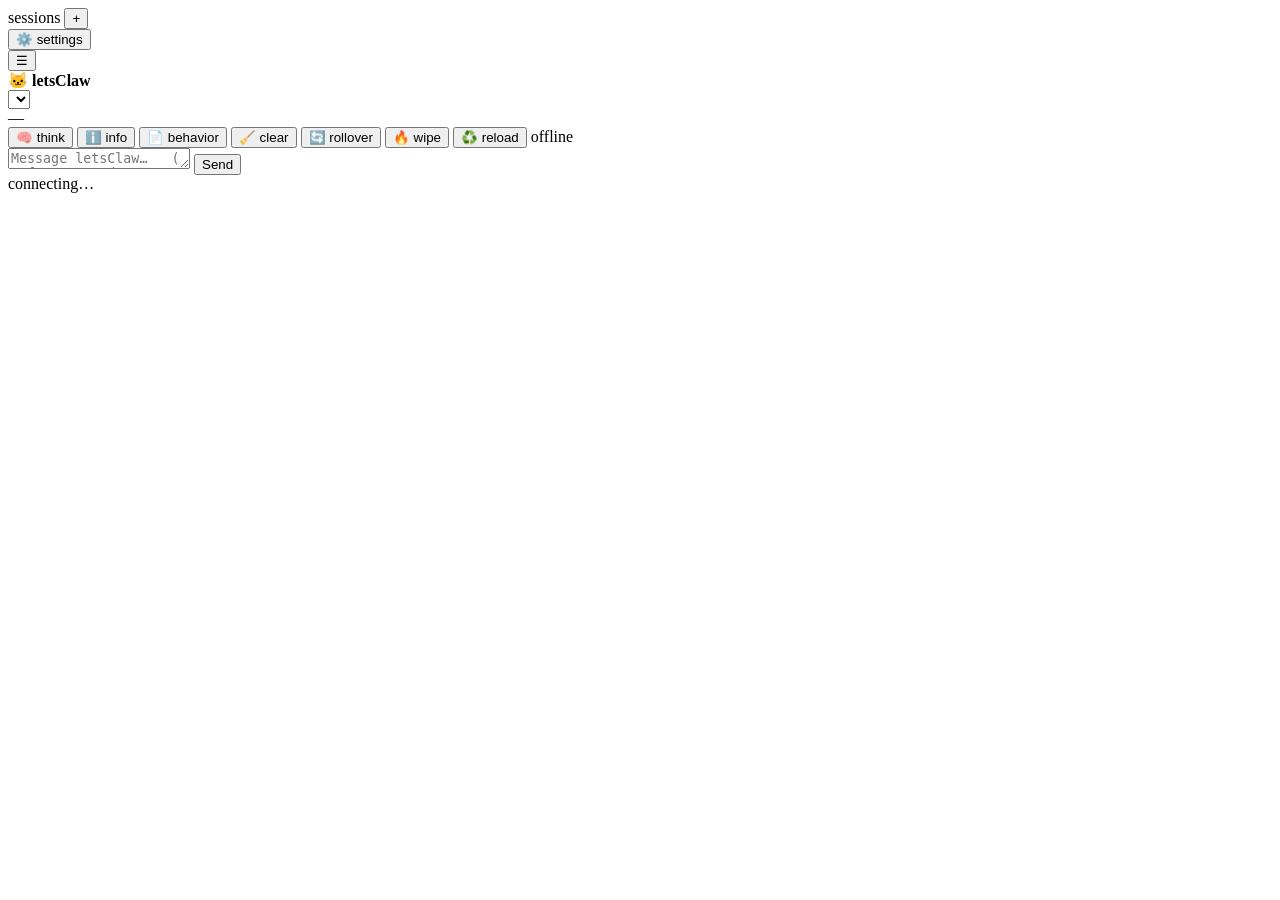
==== web/index.html @ 369ca6fd "WebUI: render LaTeX, with KaTeX vendored so it works offline Maths is the one thing this UI could no" ====
<!doctype html>
<html lang="en">
<head>
<meta charset="utf-8">
<meta name="viewport" content="width=device-width, initial-scale=1">
<title>letsClaw</title>
<link rel="icon" href="data:image/svg+xml,%3Csvg xmlns='http://www.w3.org/2000/svg' viewBox='0 0 100 100'%3E%3Ctext y='.9em' font-size='90'%3E%F0%9F%90%B1%3C/text%3E%3C/svg%3E">
<!-- KaTeX, vendored in web/vendor: this core binds to loopback on a lab box and
     must render maths with no internet. Before style.css so the theme can
     override it. NOT deferred: app.js is a classic script at the end of <body>,
     so it runs before any deferred script would, and the history it replays on
     attach would render as raw TeX. It is a local file on loopback. -->
<link rel="stylesheet" href="/static/vendor/katex/katex.min.css">
<script src="/static/vendor/katex/katex.min.js"></script>
<link rel="stylesheet" href="/static/style.css">
<!-- Generated from config.yaml (webui.pin); /reload re-themes it. After style.css so its custom properties win. -->
<link rel="stylesheet" href="/theme.css">
</head>
<body>

<aside id="side">
  <div class="side-head">
    <span>sessions</span>
    <button id="side-new" title="start a new session">+</button>
  </div>
  <!-- Above the list, not below it: #side-list is flex:1, so anything after it is
       pushed to the far bottom of the sidebar, nowhere near the + that opened it. -->
  <form id="side-add" hidden>
    <input id="side-name" placeholder="name…" spellcheck="false" autocomplete="off">
  </form>
  <div id="side-list"></div>
  <!-- After #side-list, so the flex:1 list pushes it to the bottom of the bar. -->
  <div id="side-foot">
    <button id="side-settings" title="settings — everything in config.yaml">⚙️ settings</button>
  </div>
  <!-- Right edge of the sidebar: drag to resize, double-click to reset. -->
  <div id="side-grip" title="drag to resize · double-click to reset" aria-hidden="true"></div>
</aside>

<div id="pane">

<header>
  <button id="side-toggle" title="show or hide the session list">☰</button>
  <div class="brand">🐱&nbsp;<b>letsClaw</b></div>

  <label class="field" title="model for this session">
    <select id="model"></select>
  </label>

  <div class="gauge" id="gauge" title="context used">
    <div class="gauge-fill" id="gauge-fill"></div>
    <div class="gauge-trip" id="gauge-trip" hidden></div>
    <span class="gauge-label" id="gauge-label">—</span>
  </div>

  <div class="spacer"></div>

  <!-- Labelled, not icon-only: the emoji fall back to tofu on a machine without an
       emoji font, and a lab box is exactly such a machine. -->
  <button id="btn-reasoning" class="tog" title="show the model's thinking (/reasoning)">🧠 think</button>
  <button id="btn-info"      title="context and recent history (/info)">ℹ️ info</button>
  <button id="btn-behavior"  title="print the loaded behavior file (/behavior)">📄 behavior</button>
  <button id="btn-clear"     title="forget the conversation, keep the archives (/clear)">🧹 clear</button>
  <button id="btn-rollover"  title="archive it and carry the thread forward (/rollover)">🔄 rollover</button>
  <button id="btn-new"       title="wipe everything — conversation and archives (/new)">🔥 wipe</button>
  <button id="btn-reload"    title="re-read config.yaml into the running core (/reload)">♻️ reload</button>
  <span id="status" class="status off">offline</span>
</header>

<main id="log" tabindex="0"></main>

<footer>
  <div id="ac" class="ac" hidden></div>
  <div class="composer">
    <textarea id="input" rows="1" spellcheck="false"
              placeholder="Message letsClaw…   ( / for commands · Enter to send · Shift+Enter for a newline )"></textarea>
    <button id="send" title="send">Send</button>
    <button id="stop" hidden title="interrupt the turn in progress">Stop</button>
  </div>
  <div class="hint" id="hint">connecting…</div>
</footer>

</div><!-- /#pane -->

<!-- Shown only when core.token is set and we don't have it yet. -->
<div id="gate" hidden>
  <form class="gate-box" id="gate-form">
    <h2>🔒 This core wants a token</h2>
    <p>Anyone who can talk to the core can run shell commands on that machine,
       so it was started with <code>core.token</code> set.</p>
    <input id="gate-token" type="password" placeholder="core.token" autocomplete="off">
    <button type="submit">Connect</button>
  </form>
</div>

<!-- Settings: everything in config.yaml. Read-only except the webui section,
     which is the one part of the file safe to change from a live browser. -->
<div id="settings" hidden>
  <div class="set-box">
    <div class="set-head">
      <h2>⚙️ Settings</h2>
      <span class="set-path" id="set-path"></span>
      <button id="set-close" title="close">✕</button>
    </div>
    <div class="set-body" id="set-body"></div>
  </div>
</div>

<script src="/static/app.js"></script>
</body>
</html>
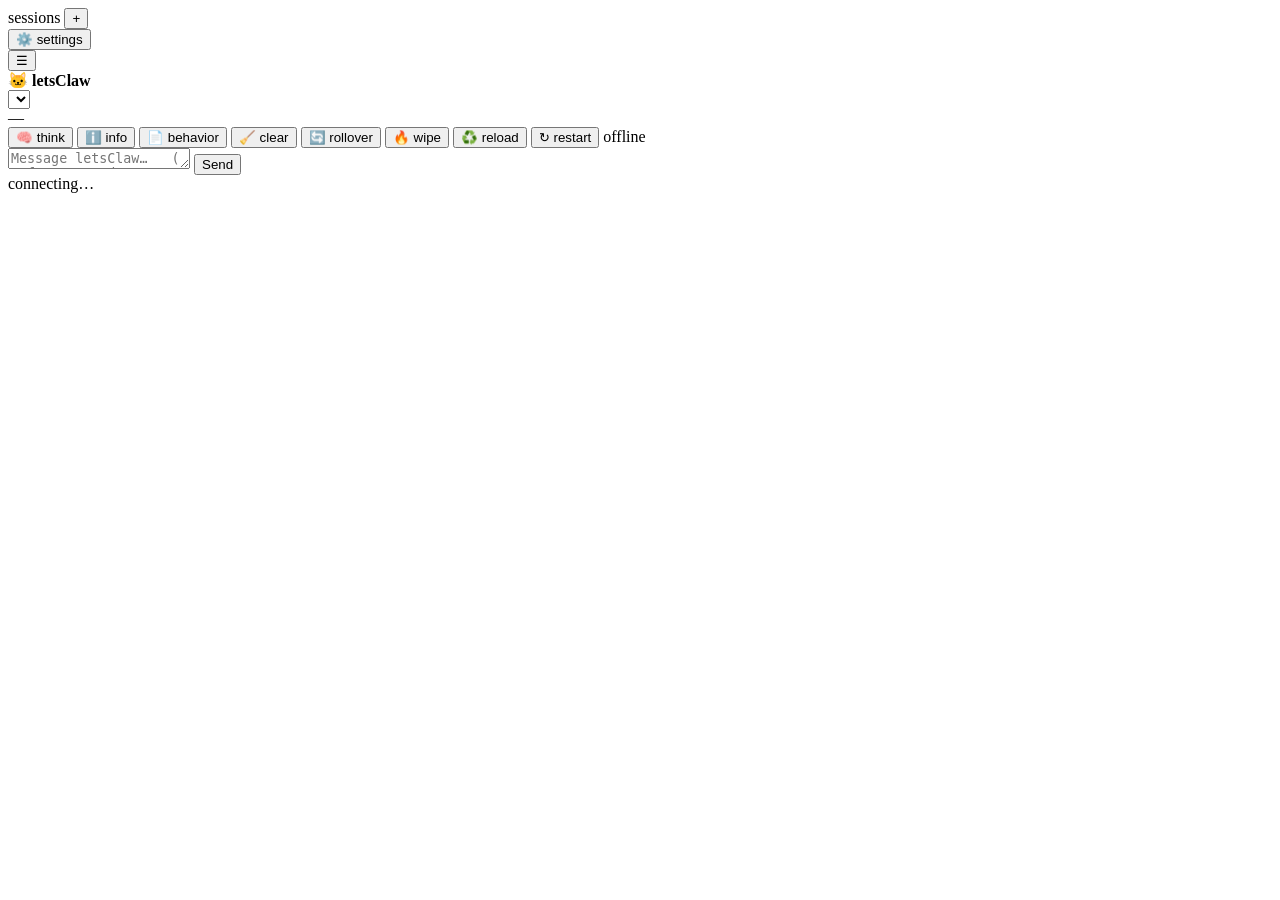
==== commit 3ebaa418: "/restart: the five keys reload cannot reach, without a shell on the core's host `/reload` re-reads c" ====
--- a/web/index.html
+++ b/web/index.html
@@ -64,6 +64,7 @@
   <button id="btn-rollover"  title="archive it and carry the thread forward (/rollover)">🔄 rollover</button>
   <button id="btn-new"       title="wipe everything — conversation and archives (/new)">🔥 wipe</button>
   <button id="btn-reload"    title="re-read config.yaml into the running core (/reload)">♻️ reload</button>
+  <button id="btn-restart"   title="restart the core process — needed for core.bind, core.port and the logging keys (/restart)">↻ restart</button>
   <span id="status" class="status off">offline</span>
 </header>
 
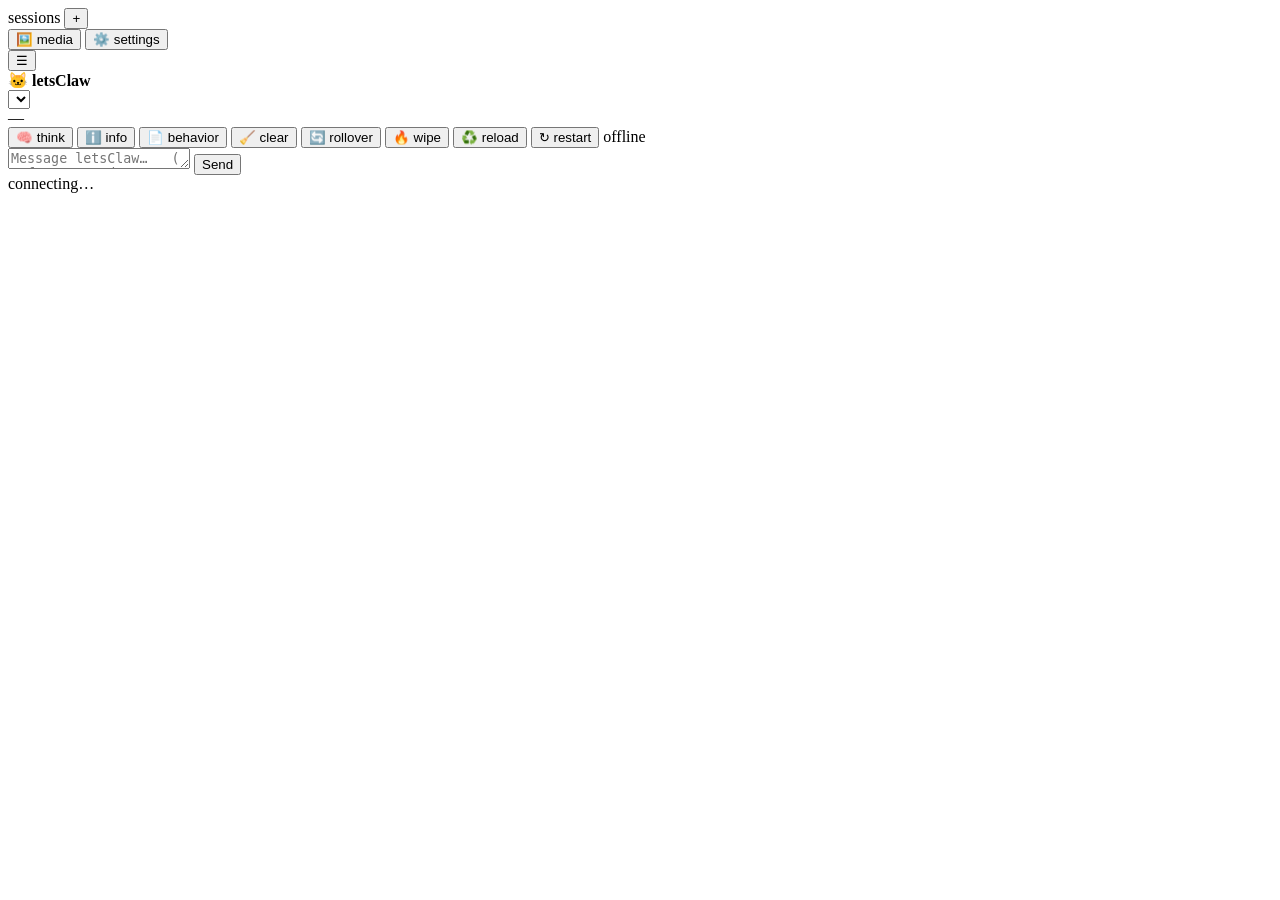
==== commit 8cb98e41: "serveral bugs fixed and some new features" ====
--- a/web/index.html
+++ b/web/index.html
@@ -30,7 +30,12 @@
   </form>
   <div id="side-list"></div>
   <!-- After #side-list, so the flex:1 list pushes it to the bottom of the bar. -->
+  <!-- Stacked, not side by side: the sidebar drags down to 160px, where a row
+       of two would clip both labels. Labelled rather than icon-only for the
+       same reason the others are — the emoji is tofu on a box with no emoji
+       font, and a tofu square with no word beside it is an unlabelled button. -->
   <div id="side-foot">
+    <button id="side-media" title="media — every picture in the files directory">🖼️ media</button>
     <button id="side-settings" title="settings — everything in config.yaml">⚙️ settings</button>
   </div>
   <!-- Right edge of the sidebar: drag to resize, double-click to reset. -->
@@ -57,6 +62,8 @@
 
   <!-- Labelled, not icon-only: the emoji fall back to tofu on a machine without an
        emoji font, and a lab box is exactly such a machine. -->
+  <!-- Three states, cycled by clicking: off, shown folded (▸), shown open (▾).
+       The label and title are rewritten by showReasonMode() on every change. -->
   <button id="btn-reasoning" class="tog" title="show the model's thinking (/reasoning)">🧠 think</button>
   <button id="btn-info"      title="context and recent history (/info)">ℹ️ info</button>
   <button id="btn-behavior"  title="print the loaded behavior file (/behavior)">📄 behavior</button>
@@ -101,9 +108,26 @@
     <div class="set-head">
       <h2>⚙️ Settings</h2>
       <span class="set-path" id="set-path"></span>
-      <button id="set-close" title="close">✕</button>
+      <button id="set-close" class="set-close" title="close">✕</button>
     </div>
     <div class="set-body" id="set-body"></div>
+  </div>
+</div>
+
+<!-- Media: every picture in webui.files_dir, which is where show_image puts
+     them. Same .set-* box as Settings on purpose — two hand-rolled modals
+     drift apart on the first theme tweak. -->
+<div id="media" hidden>
+  <div class="set-box">
+    <div class="set-head">
+      <h2>🖼️ Media</h2>
+      <span class="set-path" id="med-path"></span>
+      <label class="med-filter" title="only pictures this conversation has shown">
+        <input type="checkbox" id="med-session"> this session
+      </label>
+      <button id="med-close" class="set-close" title="close">✕</button>
+    </div>
+    <div class="set-body" id="med-body"></div>
   </div>
 </div>
 
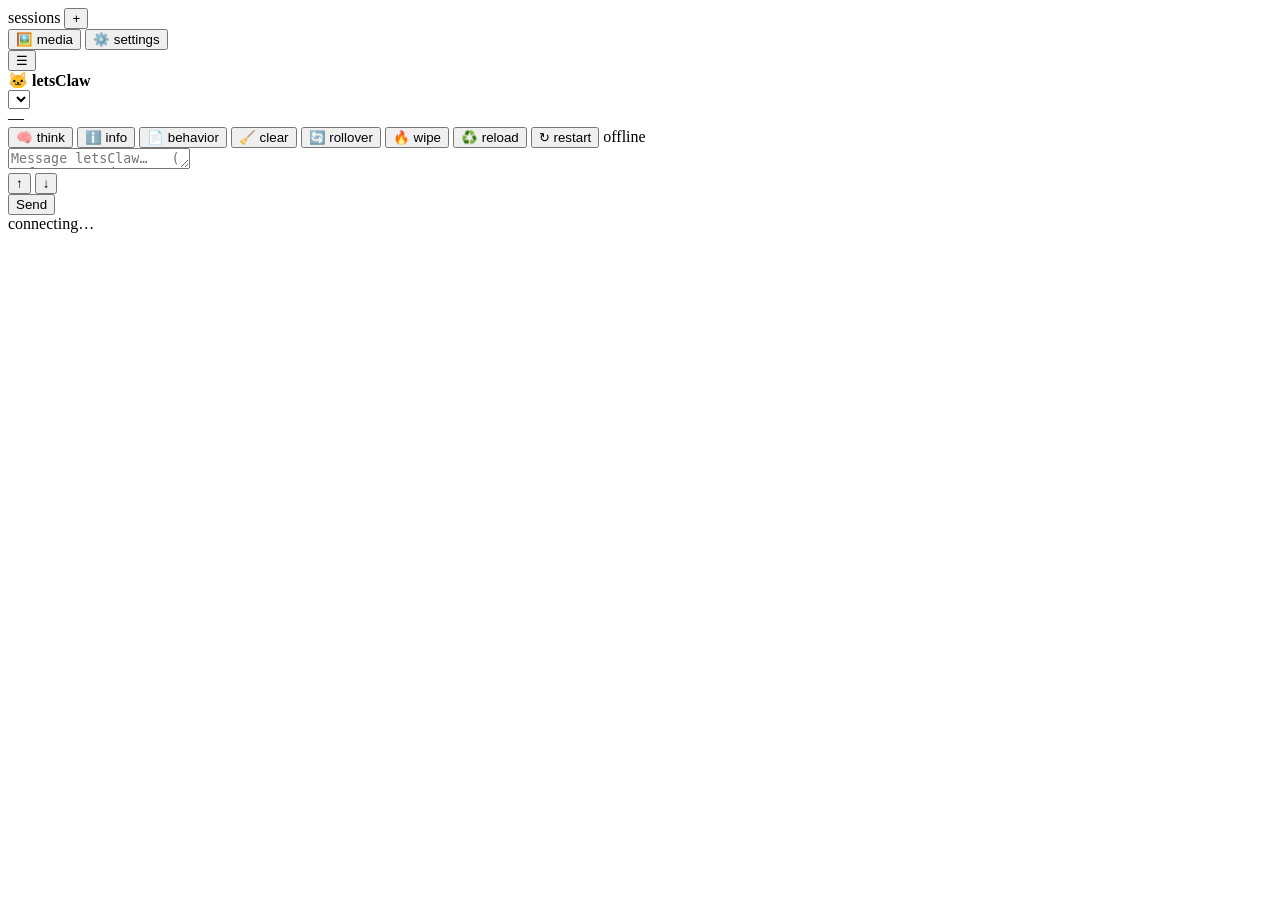
==== commit 072c30a9: "add up/down to last/next prompt/turns" ====
--- a/web/index.html
+++ b/web/index.html
@@ -73,6 +73,9 @@
   <button id="btn-reload"    title="re-read config.yaml into the running core (/reload)">♻️ reload</button>
   <button id="btn-restart"   title="restart the core process — needed for core.bind, core.port and the logging keys (/restart)">↻ restart</button>
   <span id="status" class="status off">offline</span>
+  <!-- The core's version, not the page's: filled from the hello event, and
+       hidden until one arrives (an older core sends none). -->
+  <span id="version" class="version" hidden></span>
 </header>
 
 <main id="log" tabindex="0"></main>
@@ -82,6 +85,10 @@
   <div class="composer">
     <textarea id="input" rows="1" spellcheck="false"
               placeholder="Message letsClaw…   ( / for commands · Enter to send · Shift+Enter for a newline )"></textarea>
+    <div class="navbtns">
+      <button id="nav-up" title="previous prompt">↑</button>
+      <button id="nav-down" title="next prompt">↓</button>
+    </div>
     <button id="send" title="send">Send</button>
     <button id="stop" hidden title="interrupt the turn in progress">Stop</button>
   </div>
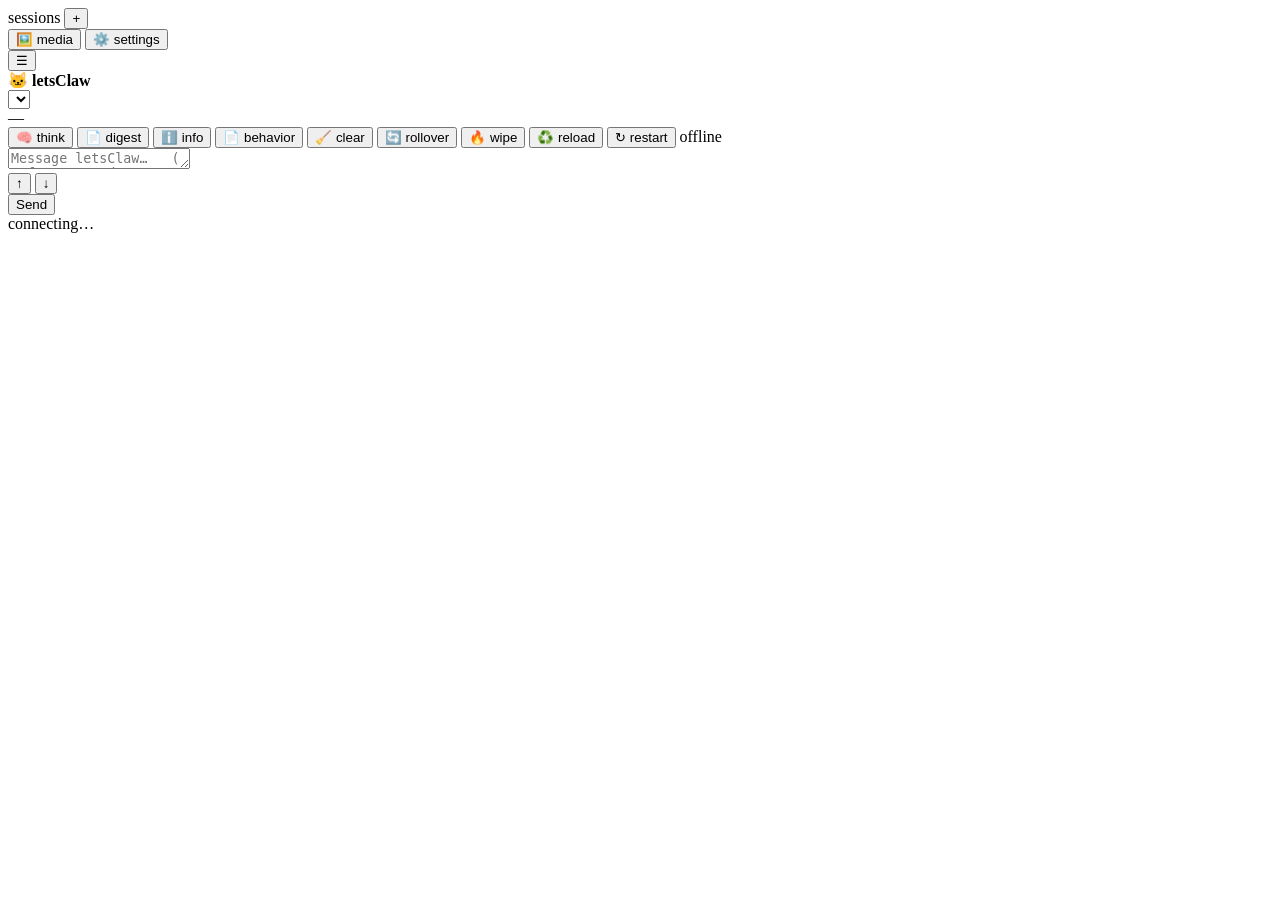
==== commit 725c4359: "per-session /digest: off and collapse are state, expand reads the journal back The digest already ha" ====
--- a/web/index.html
+++ b/web/index.html
@@ -65,6 +65,7 @@
   <!-- Three states, cycled by clicking: off, shown folded (▸), shown open (▾).
        The label and title are rewritten by showReasonMode() on every change. -->
   <button id="btn-reasoning" class="tog" title="show the model's thinking (/reasoning)">🧠 think</button>
+  <button id="btn-digest" class="tog" title="collapse finished turns per session (/digest off | collapse | expand [all])">📄 digest</button>
   <button id="btn-info"      title="context and recent history (/info)">ℹ️ info</button>
   <button id="btn-behavior"  title="print the loaded behavior file (/behavior)">📄 behavior</button>
   <button id="btn-clear"     title="forget the conversation, keep the archives (/clear)">🧹 clear</button>
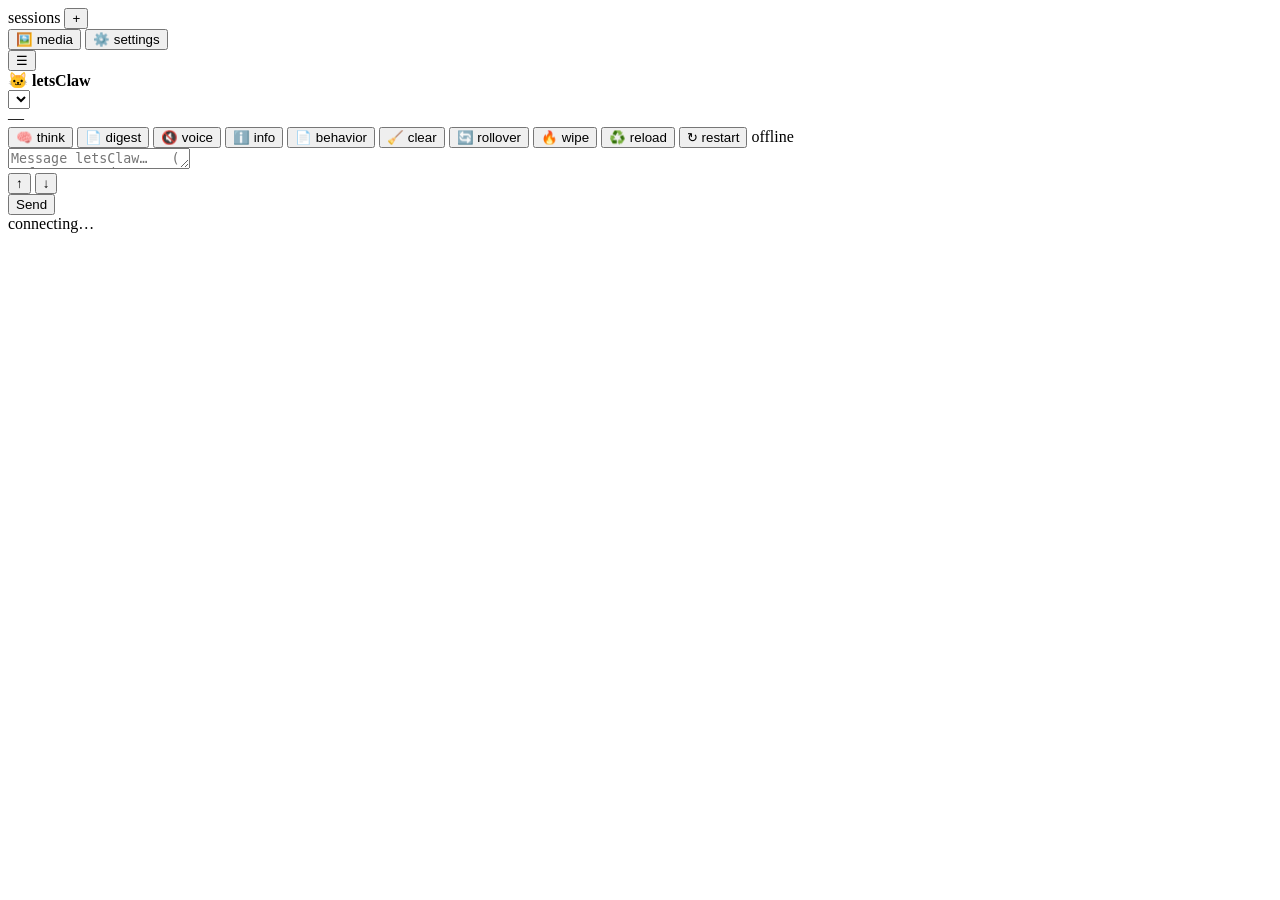
==== commit d8097cf6: "webui: speak answers aloud (voice output) The WebUI reads its answers through the speakers of the ma" ====
--- a/web/index.html
+++ b/web/index.html
@@ -66,6 +66,9 @@
        The label and title are rewritten by showReasonMode() on every change. -->
   <button id="btn-reasoning" class="tog" title="show the model's thinking (/reasoning)">🧠 think</button>
   <button id="btn-digest" class="tog" title="collapse finished turns per session (/digest off | collapse | expand [all])">📄 digest</button>
+  <!-- Off 🔇, on 🔊, speaking ⏹ (click stops this answer, the setting stays),
+       unavailable greyed (click says why). Painted by paintVoice(). -->
+  <button id="btn-voice" class="tog unavail" title="voice — waiting for the core">🔇 voice</button>
   <button id="btn-info"      title="context and recent history (/info)">ℹ️ info</button>
   <button id="btn-behavior"  title="print the loaded behavior file (/behavior)">📄 behavior</button>
   <button id="btn-clear"     title="forget the conversation, keep the archives (/clear)">🧹 clear</button>
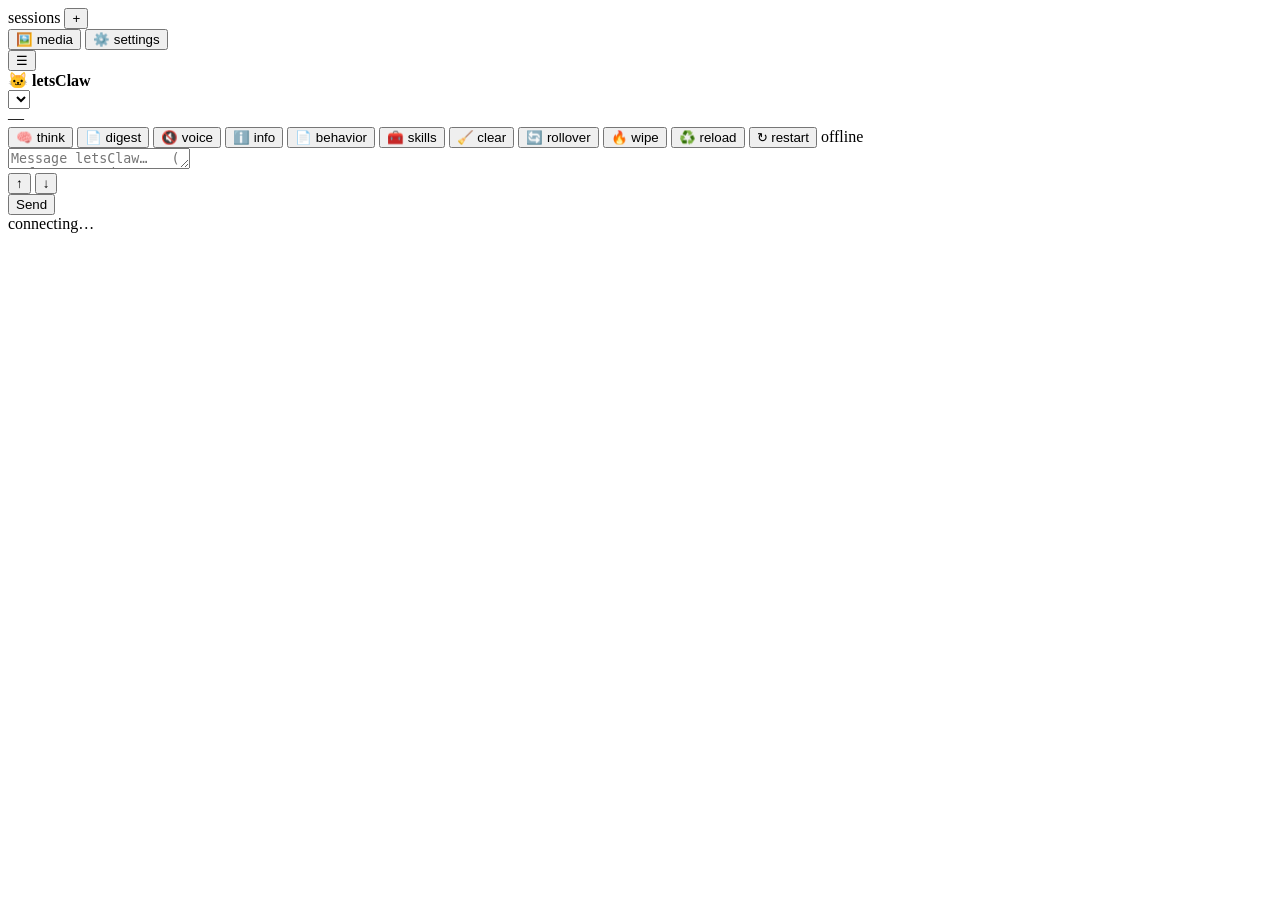
==== commit 0fbefd3f: "skills: a catalog of SKILL.md know-how, read on demand (1.4.0) - source/skills.py: SkillCatalog scan" ====
--- a/web/index.html
+++ b/web/index.html
@@ -71,6 +71,7 @@
   <button id="btn-voice" class="tog unavail" title="voice — waiting for the core">🔇 voice</button>
   <button id="btn-info"      title="context and recent history (/info)">ℹ️ info</button>
   <button id="btn-behavior"  title="print the loaded behavior file (/behavior)">📄 behavior</button>
+  <button id="btn-skills"    title="list the skills the model is offered (/skills)">🧰 skills</button>
   <button id="btn-clear"     title="forget the conversation, keep the archives (/clear)">🧹 clear</button>
   <button id="btn-rollover"  title="archive it and carry the thread forward (/rollover)">🔄 rollover</button>
   <button id="btn-new"       title="wipe everything — conversation and archives (/new)">🔥 wipe</button>
